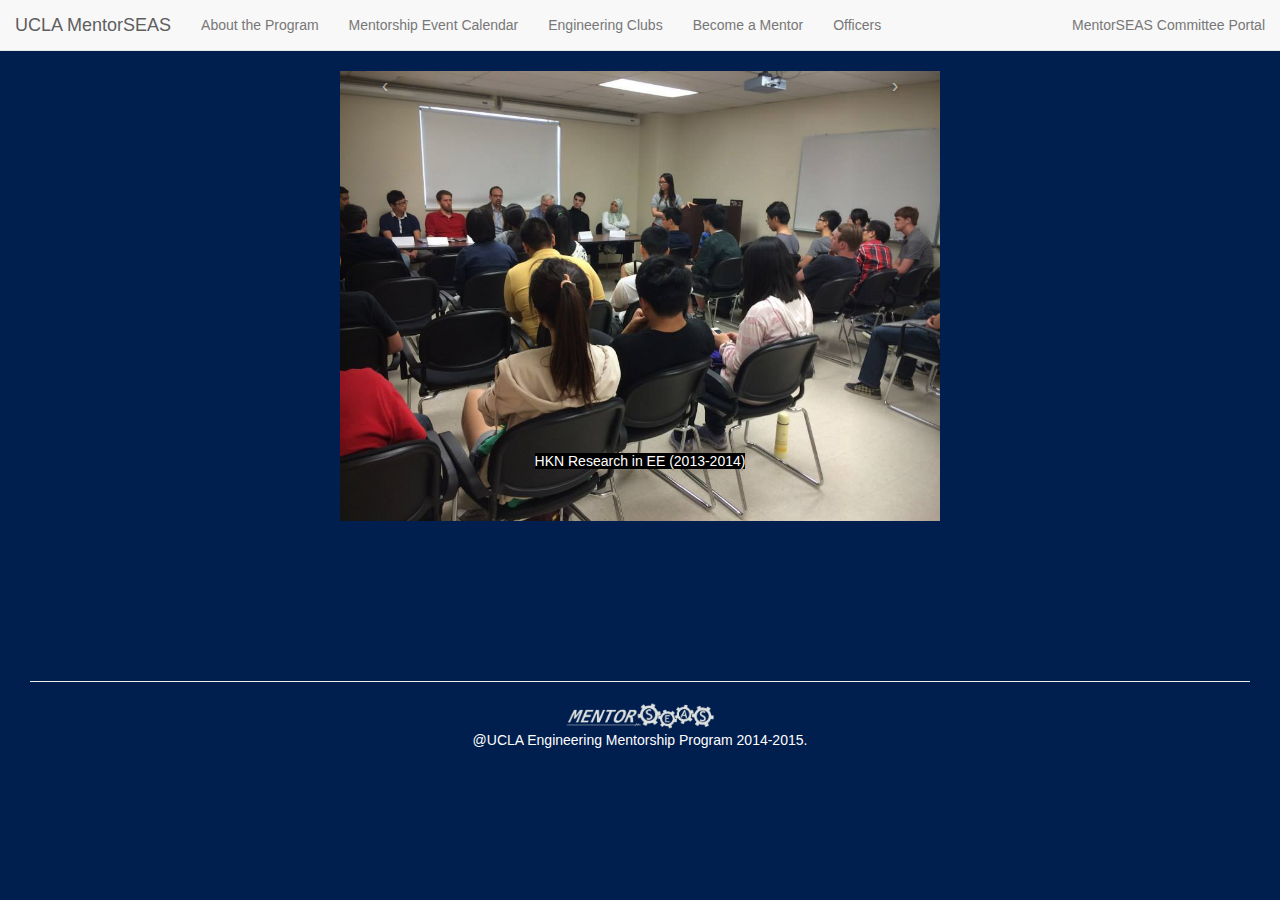
==== index.html @ 4b567ce0 "first commit" ====
<!DOCTYPE html PUBLIC "-//W3C//DTD XHTML 1.0 Transitional//EN" "http://www.w3.org/TR/xhtml1/DTD/xhtml1-transitional.dtd">
<html xmlns="http://www.w3.org/1999/xhtml">

<head>
	<title>UCLA MentorSEAS</title>
	<link rel="stylesheet" type="text/css" href="css/bootstrap.css" />
	<link rel="stylesheet" type="text/css" href="css/mentorseas.css" />
	<script src="js/jquery-latest.js"></script>
	<script language="JavaScript" type="text/javascript" src="js/bootstrap.js"></script>
	<script>
		$(document).ready(function(){
		$('.carousel').carousel();
		});
	</script>
	
</head>

<body background-color="#001E4E">

<nav class="navbar navbar-default navbar-static-top" role="navigation">
	<div class="container-fluid">
		<!-- Brand and toggle get grouped for better mobile display -->
		<div class="navbar-header">
			<button type="button" class="navbar-toggle" data-toggle="collapse" data-target="#bs-example-navbar-collapse-1">
				<span class="sr-only">Toggle navigation</span>
				<span class="icon-bar"></span>
				<span class="icon-bar"></span>
				<span class="icon-bar"></span>
			</button>
			<a class="navbar-brand" href="index.html">UCLA MentorSEAS</a>
		</div>

		<!-- Collect the nav links, forms, and other content for toggling -->
		<div class="collapse navbar-collapse" id="bs-example-navbar-collapse-1">
			<ul class="nav navbar-nav">
				<li><a href="1.html">About the Program</a></li>
				<li><a href="2.html">Mentorship Event Calendar</a></li>
				<li><a href="5.html">Engineering Clubs</a></li>
				<li><a href="3.html">Become a Mentor</a></li>
				<li><a href="4.html">Officers</a></li>    				
			</ul>

			<ul class="nav navbar-nav navbar-right">
				<li><a href="6.html">MentorSEAS Committee Portal</a></li>  
			</ul>
		</div><!-- /.navbar-collapse -->
	</div><!-- /.container-fluid -->
</nav>



<!--  Carousel - consult the Twitter Bootstrap docs at 
      http://twitter.github.com/bootstrap/javascript.html#carousel -->
<div id="this-carousel-id" class="carousel slide slideshow"><!-- class of slide for animation -->
    <div class="carousel-inner">
		<div class="item active"><!-- class of active since it's the first item -->
			<img src="images\hknresearch.jpg" alt="" />
			<div class="carousel-caption">
				<span class="slidetext">HKN Research in EE (2013-2014)</span>
			</div>
		</div>
		<div class="item">
			<img src="images\ESUCResume.jpg" alt="" />
			<div class="carousel-caption">
				<span class="slidetext">ESUC Resume Critique Workshop (2013-2014)</span>
			</div>
		</div>
		<div class="item">
			<img src="images\ESUCAsk.jpg" alt="" />
			<div class="carousel-caption">
				<span class="slidetext">Ask ESUC Mentorship Event (2013-2014)</span>
			</div>
		</div>
		<div class="item">
			<img class="slideimg" src="images\MentorTraining2013.jpg" alt="" />
			<div class="carousel-caption">
				<span class="slidetext">Mentor Training (2013-2014)</span>
			</div>
		</div>
		<!-- div class="item">
			<img src="images\threewitherkki.jpg" alt="" />
			<div class="carousel-caption">
				<span class="slidetext">MentorSEAS Officers (2012-13)</span>
			</div>
		</div -->		
		
	</div><!-- /.carousel-inner -->
	<!--  Next and Previous controls below href values must reference the id for this carousel -->
    <a class="carousel-control left" href="#this-carousel-id" data-slide="prev">&lsaquo;</a>
    <a class="carousel-control right" href="#this-carousel-id" data-slide="next">&rsaquo;</a>
</div><!-- /.carousel -->

<br />
<br />
<br />
<br />
<br />
<br />
<br />

	<div class="hr"><hr /> </div>
	<div>
		<img class="logoicon" src="images\backgroundlogo.png" />
		<p class="footer"> @UCLA Engineering Mentorship Program 2014-2015. </p>		
	</div>


</body>

</html>
---- css/mentorseas.css ----
/*!
 * 
 *
 * UCLA MentorSEAS 2014-15
 * 
 */
 
 .slideshow {
	width: 600px;
	height: 450px;
	margin-left: auto;
    margin-right: auto;
 }
 
 
 .slidetext {
	background: black;
 }
 
 body {
	margin:0;
	background-color:#001E4E;
	overflow:auto;
	font-family:calibri, sans-serif;
}

.footer {
	color: white;
	text-align:center;
}

.hr {
	margin-left: 30px;
	margin-right: 30px;
	width: auto;
}

.logoicon {
	width: 150px;
	height: auto;
	display: block;
	margin-left: auto;
    margin-right: auto;
}

/* officers page */
div.officer-box {
  width: 800px;
  height: 150px;
  /* background-color: yellow; */
  margin-left: auto;
  margin-right: auto;
}

.email {
  font-color: blue;
}
  
td.left-spacing {
  width: 40px;
}

td.officer-image {
  width: 150px;
  height: 150px;
  /* background-color: white; */
}

.officer-image-resize {
  width: 100px;
  height: 100px; 
}

td.officer-description {
  width: 570px;
  height: 100px;
  /* background-color: pink; */ 
}

.unknown-color {
  color: red; 
}

ul.description-list {
  list-style: none;
  text-align: left; 
}

li.list-items {
  margin-bottom: 5px; 
}

li.list-committees {
  margin-bottom: 5px;
  font-size: 20px;
}
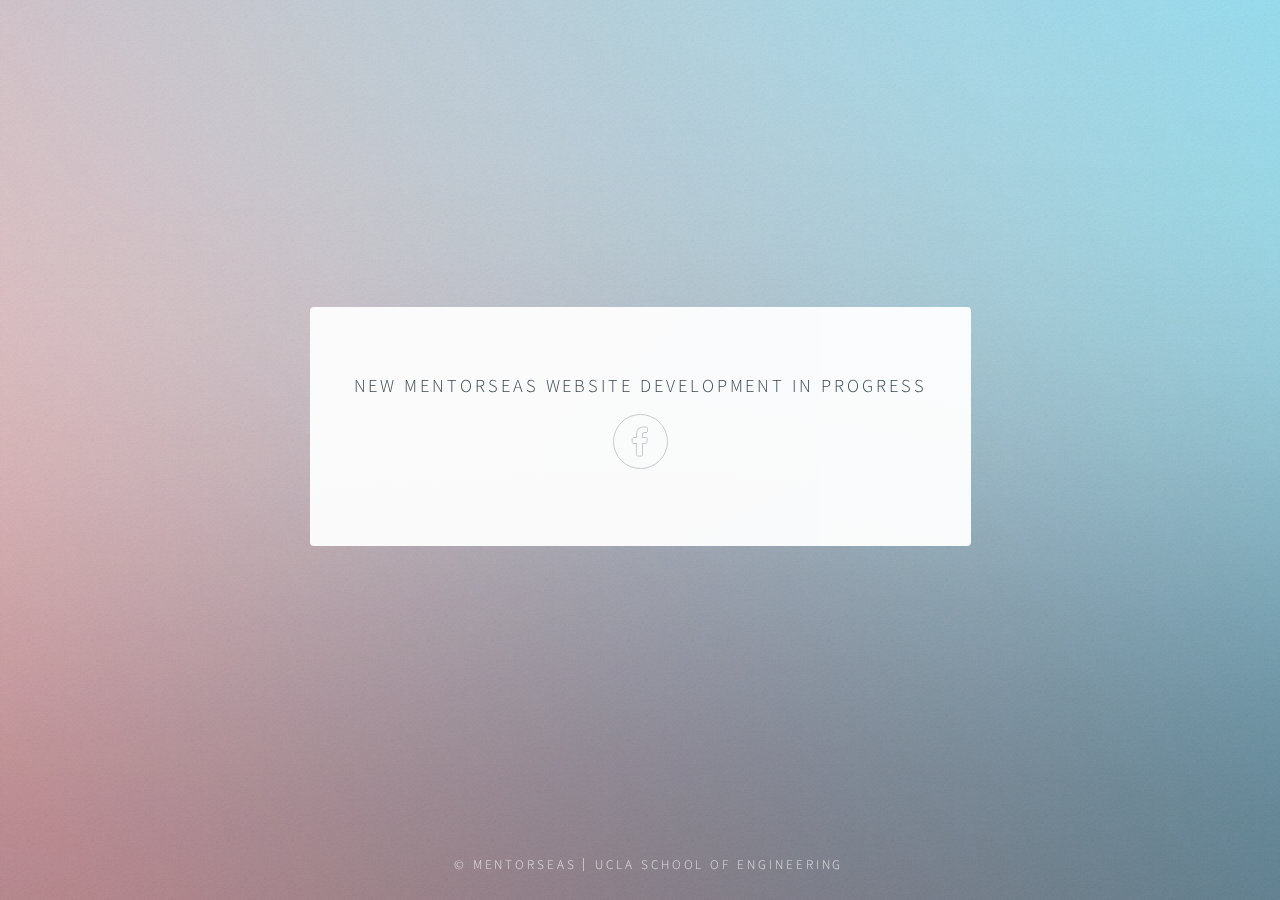
==== commit be812f0b: "temp website" ====
--- a/index.html
+++ b/index.html
@@ -1,110 +1,97 @@
-<!DOCTYPE html PUBLIC "-//W3C//DTD XHTML 1.0 Transitional//EN" "http://www.w3.org/TR/xhtml1/DTD/xhtml1-transitional.dtd">
-<html xmlns="http://www.w3.org/1999/xhtml">
+<!DOCTYPE HTML>
+<!--
+	Identity by HTML5 UP
+	html5up.net | @ajlkn
+	Free for personal and commercial use under the CCA 3.0 license (html5up.net/license)
+-->
+<html>
+	<head>
+		<title>Identity by HTML5 UP</title>
+		<meta charset="utf-8" />
+		<meta name="viewport" content="width=device-width, initial-scale=1" />
+		<!--[if lte IE 8]><script src="assets/js/html5shiv.js"></script><![endif]-->
+		<link rel="stylesheet" href="assets/css/main.css" />
+		<!--[if lte IE 9]><link rel="stylesheet" href="assets/css/ie9.css" /><![endif]-->
+		<!--[if lte IE 8]><link rel="stylesheet" href="assets/css/ie8.css" /><![endif]-->
+		<noscript><link rel="stylesheet" href="assets/css/noscript.css" /></noscript>
+	</head>
+	<body class="is-loading">
 
-<head>
-	<title>UCLA MentorSEAS</title>
-	<link rel="stylesheet" type="text/css" href="css/bootstrap.css" />
-	<link rel="stylesheet" type="text/css" href="css/mentorseas.css" />
-	<script src="js/jquery-latest.js"></script>
-	<script language="JavaScript" type="text/javascript" src="js/bootstrap.js"></script>
-	<script>
-		$(document).ready(function(){
-		$('.carousel').carousel();
-		});
-	</script>
-	
-</head>
+		<!-- Wrapper -->
+			<div id="wrapper">
 
-<body background-color="#001E4E">
+				<!-- Main -->
+					<section id="main">
+						<header>
 
-<nav class="navbar navbar-default navbar-static-top" role="navigation">
-	<div class="container-fluid">
-		<!-- Brand and toggle get grouped for better mobile display -->
-		<div class="navbar-header">
-			<button type="button" class="navbar-toggle" data-toggle="collapse" data-target="#bs-example-navbar-collapse-1">
-				<span class="sr-only">Toggle navigation</span>
-				<span class="icon-bar"></span>
-				<span class="icon-bar"></span>
-				<span class="icon-bar"></span>
-			</button>
-			<a class="navbar-brand" href="index.html">UCLA MentorSEAS</a>
-		</div>
+							<!-- <span class="avatar"><img src="images/avatar.jpg" alt="" /></span> -->
+							<h2>New MentorSEAS Website Development in Progress</h2>
+							<!--<p>UCLA</p>-->
+						</header>
+						<!--
+						<hr />
+						<h2>Extra Stuff!</h2>
+						<form method="post" action="#">
+							<div class="field">
+								<input type="text" name="name" id="name" placeholder="Name" />
+							</div>
+							<div class="field">
+								<input type="email" name="email" id="email" placeholder="Email" />
+							</div>
+							<div class="field">
+								<div class="select-wrapper">
+									<select name="department" id="department">
+										<option value="">Department</option>
+										<option value="sales">Sales</option>
+										<option value="tech">Tech Support</option>
+										<option value="null">/dev/null</option>
+									</select>
+								</div>
+							</div>
+							<div class="field">
+								<textarea name="message" id="message" placeholder="Message" rows="4"></textarea>
+							</div>
+							<div class="field">
+								<input type="checkbox" id="human" name="human" /><label for="human">I'm a human</label>
+							</div>
+							<div class="field">
+								<label>But are you a robot?</label>
+								<input type="radio" id="robot_yes" name="robot" /><label for="robot_yes">Yes</label>
+								<input type="radio" id="robot_no" name="robot" /><label for="robot_no">No</label>
+							</div>
+							<ul class="actions">
+								<li><a href="#" class="button">Get Started</a></li>
+							</ul>
+						</form>
+						<hr />
+						-->
+						<footer>
+							<ul class="icons">
+								<!-- <li><a href="#" class="fa-twitter">Twitter</a></li>
+								<li><a href="#" class="fa-instagram">Instagram</a></li> -->
+								<li><a href="https://www.facebook.com/mentorSEAS/" class="fa-facebook">Facebook</a></li>
+							</ul>
+						</footer>
+					</section>
 
-		<!-- Collect the nav links, forms, and other content for toggling -->
-		<div class="collapse navbar-collapse" id="bs-example-navbar-collapse-1">
-			<ul class="nav navbar-nav">
-				<li><a href="1.html">About the Program</a></li>
-				<li><a href="2.html">Mentorship Event Calendar</a></li>
-				<li><a href="5.html">Engineering Clubs</a></li>
-				<li><a href="3.html">Become a Mentor</a></li>
-				<li><a href="4.html">Officers</a></li>    				
-			</ul>
+				<!-- Footer -->
+					<footer id="footer">
+						<ul class="copyright">
+							<li>&copy; MentorSEAS</li><li><a href="http://engineering.ucla.edu/">UCLA School of Engineering</a></li>
+							<!--<li>Design: <a href="http://html5up.net">HTML5 UP</a></li>-->
+						</ul>
+					</footer>
 
-			<ul class="nav navbar-nav navbar-right">
-				<li><a href="6.html">MentorSEAS Committee Portal</a></li>  
-			</ul>
-		</div><!-- /.navbar-collapse -->
-	</div><!-- /.container-fluid -->
-</nav>
+			</div>
 
+		<!-- Scripts -->
+			<!--[if lte IE 8]><script src="assets/js/respond.min.js"></script><![endif]-->
+			<script>
+				if ('addEventListener' in window) {
+					window.addEventListener('load', function() { document.body.className = document.body.className.replace(/\bis-loading\b/, ''); });
+					document.body.className += (navigator.userAgent.match(/(MSIE|rv:11\.0)/) ? ' is-ie' : '');
+				}
+			</script>
 
-
-<!--  Carousel - consult the Twitter Bootstrap docs at 
-      http://twitter.github.com/bootstrap/javascript.html#carousel -->
-<div id="this-carousel-id" class="carousel slide slideshow"><!-- class of slide for animation -->
-    <div class="carousel-inner">
-		<div class="item active"><!-- class of active since it's the first item -->
-			<img src="images\hknresearch.jpg" alt="" />
-			<div class="carousel-caption">
-				<span class="slidetext">HKN Research in EE (2013-2014)</span>
-			</div>
-		</div>
-		<div class="item">
-			<img src="images\ESUCResume.jpg" alt="" />
-			<div class="carousel-caption">
-				<span class="slidetext">ESUC Resume Critique Workshop (2013-2014)</span>
-			</div>
-		</div>
-		<div class="item">
-			<img src="images\ESUCAsk.jpg" alt="" />
-			<div class="carousel-caption">
-				<span class="slidetext">Ask ESUC Mentorship Event (2013-2014)</span>
-			</div>
-		</div>
-		<div class="item">
-			<img class="slideimg" src="images\MentorTraining2013.jpg" alt="" />
-			<div class="carousel-caption">
-				<span class="slidetext">Mentor Training (2013-2014)</span>
-			</div>
-		</div>
-		<!-- div class="item">
-			<img src="images\threewitherkki.jpg" alt="" />
-			<div class="carousel-caption">
-				<span class="slidetext">MentorSEAS Officers (2012-13)</span>
-			</div>
-		</div -->		
-		
-	</div><!-- /.carousel-inner -->
-	<!--  Next and Previous controls below href values must reference the id for this carousel -->
-    <a class="carousel-control left" href="#this-carousel-id" data-slide="prev">&lsaquo;</a>
-    <a class="carousel-control right" href="#this-carousel-id" data-slide="next">&rsaquo;</a>
-</div><!-- /.carousel -->
-
-<br />
-<br />
-<br />
-<br />
-<br />
-<br />
-<br />
-
-	<div class="hr"><hr /> </div>
-	<div>
-		<img class="logoicon" src="images\backgroundlogo.png" />
-		<p class="footer"> @UCLA Engineering Mentorship Program 2014-2015. </p>		
-	</div>
-
-
-</body>
-
-</html>+	</body>
+</html>
--- a/assets/css/main.css
+++ b/assets/css/main.css
@@ -0,0 +1,856 @@
+@charset "UTF-8";
+@import url(font-awesome.min.css);
+@import url("https://fonts.googleapis.com/css?family=Source+Sans+Pro:300");
+
+/*
+	Identity by HTML5 UP
+	html5up.net | @ajlkn
+	Free for personal and commercial use under the CCA 3.0 license (html5up.net/license)
+*/
+
+/* Reset */
+
+	html, body, div, span, applet, object, iframe, h1, h2, h3, h4, h5, h6, p, blockquote, pre, a, abbr, acronym, address, big, cite, code, del, dfn, em, img, ins, kbd, q, s, samp, small, strike, strong, sub, sup, tt, var, b, u, i, center, dl, dt, dd, ol, ul, li, fieldset, form, label, legend, table, caption, tbody, tfoot, thead, tr, th, td, article, aside, canvas, details, embed, figure, figcaption, footer, header, hgroup, menu, nav, output, ruby, section, summary, time, mark, audio, video {
+		margin: 0;
+		padding: 0;
+		border: 0;
+		font-size: 100%;
+		font: inherit;
+		vertical-align: baseline;
+	}
+
+	article, aside, details, figcaption, figure, footer, header, hgroup, menu, nav, section {
+		display: block;
+	}
+
+	body {
+		line-height: 1;
+	}
+
+	ol, ul {
+		list-style: none;
+	}
+
+	blockquote, q {
+		quotes: none;
+	}
+
+	blockquote:before, blockquote:after, q:before, q:after {
+		content: '';
+		content: none;
+	}
+
+	table {
+		border-collapse: collapse;
+		border-spacing: 0;
+	}
+
+	body {
+		-webkit-text-size-adjust: none;
+	}
+
+/* Box Model */
+
+	*, *:before, *:after {
+		-moz-box-sizing: border-box;
+		-webkit-box-sizing: border-box;
+		box-sizing: border-box;
+	}
+
+/* Basic */
+
+	@media screen and (max-width: 480px) {
+
+		html, body {
+			min-width: 320px;
+		}
+
+	}
+
+	body.is-loading *, body.is-loading *:before, body.is-loading *:after {
+		-moz-animation: none !important;
+		-webkit-animation: none !important;
+		-ms-animation: none !important;
+		animation: none !important;
+		-moz-transition: none !important;
+		-webkit-transition: none !important;
+		-ms-transition: none !important;
+		transition: none !important;
+	}
+
+	html {
+		height: 100%;
+	}
+
+	body {
+		height: 100%;
+		background-color: #ffffff;
+		background-image: url("images/overlay.png"), -moz-linear-gradient(60deg, rgba(255, 165, 150, 0.5) 5%, rgba(0, 228, 255, 0.35)), url("../../images/bg.jpg");
+		background-image: url("images/overlay.png"), -webkit-linear-gradient(60deg, rgba(255, 165, 150, 0.5) 5%, rgba(0, 228, 255, 0.35)), url("../../images/bg.jpg");
+		background-image: url("images/overlay.png"), -ms-linear-gradient(60deg, rgba(255, 165, 150, 0.5) 5%, rgba(0, 228, 255, 0.35)), url("../../images/bg.jpg");
+		background-image: url("images/overlay.png"), linear-gradient(60deg, rgba(255, 165, 150, 0.5) 5%, rgba(0, 228, 255, 0.35)), url("../../images/bg.jpg");
+		background-repeat: repeat,			no-repeat,			no-repeat;
+		background-size: 100px 100px, cover,				cover;
+		background-position: top left,		center center,		bottom center;
+		background-attachment: fixed,			fixed,				fixed;
+	}
+
+		body:after {
+			content: '';
+			display: block;
+			position: fixed;
+			top: 0;
+			left: 0;
+			width: 100%;
+			height: inherit;
+			opacity: 0;
+			z-index: 1;
+			background-color: #ffffff;
+			background-image: url("images/overlay.png"), -moz-linear-gradient(60deg, rgba(255, 165, 150, 0.5) 5%, rgba(0, 228, 255, 0.35));
+			background-image: url("images/overlay.png"), -webkit-linear-gradient(60deg, rgba(255, 165, 150, 0.5) 5%, rgba(0, 228, 255, 0.35));
+			background-image: url("images/overlay.png"), -ms-linear-gradient(60deg, rgba(255, 165, 150, 0.5) 5%, rgba(0, 228, 255, 0.35));
+			background-image: url("images/overlay.png"), linear-gradient(60deg, rgba(255, 165, 150, 0.5) 5%, rgba(0, 228, 255, 0.35));
+			background-repeat: repeat,			no-repeat;
+			background-size: 100px 100px, cover;
+			background-position: top left,		center center;
+			-moz-transition: opacity 1.75s ease-out;
+			-webkit-transition: opacity 1.75s ease-out;
+			-ms-transition: opacity 1.75s ease-out;
+			transition: opacity 1.75s ease-out;
+		}
+
+		body.is-loading:after {
+			opacity: 1;
+		}
+
+/* Type */
+
+	body, input, select, textarea {
+		color: #414f57;
+		font-family: "Source Sans Pro", Helvetica, sans-serif;
+		font-size: 14pt;
+		font-weight: 300;
+		line-height: 2;
+		letter-spacing: 0.2em;
+		text-transform: uppercase;
+	}
+
+		@media screen and (max-width: 1680px) {
+
+			body, input, select, textarea {
+				font-size: 11pt;
+			}
+
+		}
+
+		@media screen and (max-width: 480px) {
+
+			body, input, select, textarea {
+				font-size: 10pt;
+				line-height: 1.75;
+			}
+
+		}
+
+	a {
+		-moz-transition: color 0.2s ease, border-color 0.2s ease;
+		-webkit-transition: color 0.2s ease, border-color 0.2s ease;
+		-ms-transition: color 0.2s ease, border-color 0.2s ease;
+		transition: color 0.2s ease, border-color 0.2s ease;
+		color: inherit;
+		text-decoration: none;
+	}
+
+		a:before {
+			-moz-transition: color 0.2s ease, text-shadow 0.2s ease;
+			-webkit-transition: color 0.2s ease, text-shadow 0.2s ease;
+			-ms-transition: color 0.2s ease, text-shadow 0.2s ease;
+			transition: color 0.2s ease, text-shadow 0.2s ease;
+		}
+
+		a:hover {
+			color: #ff7496;
+		}
+
+	strong, b {
+		color: #313f47;
+	}
+
+	em, i {
+		font-style: italic;
+	}
+
+	p {
+		margin: 0 0 1.5em 0;
+	}
+
+	h1, h2, h3, h4, h5, h6 {
+		color: #313f47;
+		line-height: 1.5;
+		margin: 0 0 0.75em 0;
+	}
+
+		h1 a, h2 a, h3 a, h4 a, h5 a, h6 a {
+			color: inherit;
+			text-decoration: none;
+		}
+
+	h1 {
+		font-size: 1.85em;
+		letter-spacing: 0.22em;
+		margin: 0 0 0.525em 0;
+	}
+
+	h2 {
+		font-size: 1.25em;
+	}
+
+	h3 {
+		font-size: 1em;
+	}
+
+	h4 {
+		font-size: 1em;
+	}
+
+	h5 {
+		font-size: 1em;
+	}
+
+	h6 {
+		font-size: 1em;
+	}
+
+	@media screen and (max-width: 480px) {
+
+		h1 {
+			font-size: 1.65em;
+		}
+
+	}
+
+	sub {
+		font-size: 0.8em;
+		position: relative;
+		top: 0.5em;
+	}
+
+	sup {
+		font-size: 0.8em;
+		position: relative;
+		top: -0.5em;
+	}
+
+	hr {
+		border: 0;
+		border-bottom: solid 1px #c8cccf;
+		margin: 3em 0;
+	}
+
+/* Form */
+
+	form {
+		margin: 0 0 1.5em 0;
+	}
+
+		form > .field {
+			margin: 0 0 1.5em 0;
+		}
+
+			form > .field > :last-child {
+				margin-bottom: 0;
+			}
+
+	label {
+		color: #313f47;
+		display: block;
+		font-size: 0.9em;
+		margin: 0 0 0.75em 0;
+	}
+
+	input[type="text"],
+	input[type="password"],
+	input[type="email"],
+	input[type="tel"],
+	select,
+	textarea {
+		-moz-appearance: none;
+		-webkit-appearance: none;
+		-ms-appearance: none;
+		appearance: none;
+		border-radius: 4px;
+		border: solid 1px #c8cccf;
+		color: inherit;
+		display: block;
+		outline: 0;
+		padding: 0 1em;
+		text-decoration: none;
+		width: 100%;
+	}
+
+		input[type="text"]:invalid,
+		input[type="password"]:invalid,
+		input[type="email"]:invalid,
+		input[type="tel"]:invalid,
+		select:invalid,
+		textarea:invalid {
+			box-shadow: none;
+		}
+
+		input[type="text"]:focus,
+		input[type="password"]:focus,
+		input[type="email"]:focus,
+		input[type="tel"]:focus,
+		select:focus,
+		textarea:focus {
+			border-color: #ff7496;
+		}
+
+	.select-wrapper {
+		text-decoration: none;
+		display: block;
+		position: relative;
+	}
+
+		.select-wrapper:before {
+			content: "";
+			-moz-osx-font-smoothing: grayscale;
+			-webkit-font-smoothing: antialiased;
+			font-family: FontAwesome;
+			font-style: normal;
+			font-weight: normal;
+			text-transform: none !important;
+		}
+
+		.select-wrapper:before {
+			color: #c8cccf;
+			display: block;
+			height: 2.75em;
+			line-height: 2.75em;
+			pointer-events: none;
+			position: absolute;
+			right: 0;
+			text-align: center;
+			top: 0;
+			width: 2.75em;
+		}
+
+		.select-wrapper select::-ms-expand {
+			display: none;
+		}
+
+	input[type="text"],
+	input[type="password"],
+	input[type="email"],
+	select {
+		height: 2.75em;
+	}
+
+	textarea {
+		padding: 0.75em 1em;
+	}
+
+	input[type="checkbox"],
+	input[type="radio"] {
+		-moz-appearance: none;
+		-webkit-appearance: none;
+		-ms-appearance: none;
+		appearance: none;
+		display: block;
+		float: left;
+		margin-right: -2em;
+		opacity: 0;
+		width: 1em;
+		z-index: -1;
+	}
+
+		input[type="checkbox"] + label,
+		input[type="radio"] + label {
+			text-decoration: none;
+			color: #414f57;
+			cursor: pointer;
+			display: inline-block;
+			font-size: 1em;
+			font-weight: 300;
+			padding-left: 2.4em;
+			padding-right: 0.75em;
+			position: relative;
+		}
+
+			input[type="checkbox"] + label:before,
+			input[type="radio"] + label:before {
+				-moz-osx-font-smoothing: grayscale;
+				-webkit-font-smoothing: antialiased;
+				font-family: FontAwesome;
+				font-style: normal;
+				font-weight: normal;
+				text-transform: none !important;
+			}
+
+			input[type="checkbox"] + label:before,
+			input[type="radio"] + label:before {
+				border-radius: 4px;
+				border: solid 1px #c8cccf;
+				content: '';
+				display: inline-block;
+				height: 1.65em;
+				left: 0;
+				line-height: 1.58125em;
+				position: absolute;
+				text-align: center;
+				top: 0.15em;
+				width: 1.65em;
+			}
+
+		input[type="checkbox"]:checked + label:before,
+		input[type="radio"]:checked + label:before {
+			color: #ff7496;
+			content: '\f00c';
+		}
+
+		input[type="checkbox"]:focus + label:before,
+		input[type="radio"]:focus + label:before {
+			border-color: #ff7496;
+		}
+
+	input[type="checkbox"] + label:before {
+		border-radius: 4px;
+	}
+
+	input[type="radio"] + label:before {
+		border-radius: 100%;
+	}
+
+	::-webkit-input-placeholder {
+		color: #616f77 !important;
+		opacity: 1.0;
+	}
+
+	:-moz-placeholder {
+		color: #616f77 !important;
+		opacity: 1.0;
+	}
+
+	::-moz-placeholder {
+		color: #616f77 !important;
+		opacity: 1.0;
+	}
+
+	:-ms-input-placeholder {
+		color: #616f77 !important;
+		opacity: 1.0;
+	}
+
+	.formerize-placeholder {
+		color: #616f77 !important;
+		opacity: 1.0;
+	}
+
+/* Icon */
+
+	.icon {
+		text-decoration: none;
+		position: relative;
+		border-bottom: none;
+	}
+
+		.icon:before {
+			-moz-osx-font-smoothing: grayscale;
+			-webkit-font-smoothing: antialiased;
+			font-family: FontAwesome;
+			font-style: normal;
+			font-weight: normal;
+			text-transform: none !important;
+		}
+
+		.icon > .label {
+			display: none;
+		}
+
+/* List */
+
+	ol {
+		list-style: decimal;
+		margin: 0 0 1.5em 0;
+		padding-left: 1.25em;
+	}
+
+		ol li {
+			padding-left: 0.25em;
+		}
+
+	ul {
+		list-style: disc;
+		margin: 0 0 1.5em 0;
+		padding-left: 1em;
+	}
+
+		ul li {
+			padding-left: 0.5em;
+		}
+
+		ul.alt {
+			list-style: none;
+			padding-left: 0;
+		}
+
+			ul.alt li {
+				border-top: solid 1px #c8cccf;
+				padding: 0.5em 0;
+			}
+
+				ul.alt li:first-child {
+					border-top: 0;
+					padding-top: 0;
+				}
+
+		ul.icons {
+			cursor: default;
+			list-style: none;
+			padding-left: 0;
+			margin-top: -0.675em;
+		}
+
+			ul.icons li {
+				display: inline-block;
+				padding: 0.675em 0.5em;
+			}
+
+				ul.icons li a {
+					text-decoration: none;
+					position: relative;
+					display: block;
+					width: 3.75em;
+					height: 3.75em;
+					border-radius: 100%;
+					border: solid 1px #c8cccf;
+					line-height: 3.75em;
+					overflow: hidden;
+					text-align: center;
+					text-indent: 3.75em;
+					white-space: nowrap;
+				}
+
+					ul.icons li a:before {
+						-moz-osx-font-smoothing: grayscale;
+						-webkit-font-smoothing: antialiased;
+						font-family: FontAwesome;
+						font-style: normal;
+						font-weight: normal;
+						text-transform: none !important;
+					}
+
+					ul.icons li a:before {
+						color: #ffffff;
+						text-shadow: 1.25px 0px 0px #c8cccf, -1.25px 0px 0px #c8cccf, 0px 1.25px 0px #c8cccf, 0px -1.25px 0px #c8cccf;
+					}
+
+					ul.icons li a:hover:before {
+						text-shadow: 1.25px 0px 0px #ff7496, -1.25px 0px 0px #ff7496, 0px 1.25px 0px #ff7496, 0px -1.25px 0px #ff7496;
+					}
+
+					ul.icons li a:before {
+						position: absolute;
+						top: 0;
+						left: 0;
+						width: inherit;
+						height: inherit;
+						font-size: 1.85rem;
+						line-height: inherit;
+						text-align: center;
+						text-indent: 0;
+					}
+
+					ul.icons li a:hover {
+						border-color: #ff7496;
+					}
+
+			@media screen and (max-width: 480px) {
+
+				ul.icons li a:before {
+					font-size: 1.5rem;
+				}
+
+			}
+
+		ul.actions {
+			cursor: default;
+			list-style: none;
+			padding-left: 0;
+		}
+
+			ul.actions li {
+				display: inline-block;
+				padding: 0 0.75em 0 0;
+				vertical-align: middle;
+			}
+
+				ul.actions li:last-child {
+					padding-right: 0;
+				}
+
+	dl {
+		margin: 0 0 1.5em 0;
+	}
+
+		dl dt {
+			display: block;
+			margin: 0 0 0.75em 0;
+		}
+
+		dl dd {
+			margin-left: 1.5em;
+		}
+
+/* Button */
+
+	input[type="submit"],
+	input[type="reset"],
+	input[type="button"],
+	button,
+	.button {
+		-moz-appearance: none;
+		-webkit-appearance: none;
+		-ms-appearance: none;
+		appearance: none;
+		-moz-transition: background-color 0.2s ease-in-out, border-color 0.2s ease-in-out, color 0.2s ease-in-out;
+		-webkit-transition: background-color 0.2s ease-in-out, border-color 0.2s ease-in-out, color 0.2s ease-in-out;
+		-ms-transition: background-color 0.2s ease-in-out, border-color 0.2s ease-in-out, color 0.2s ease-in-out;
+		transition: background-color 0.2s ease-in-out, border-color 0.2s ease-in-out, color 0.2s ease-in-out;
+		display: inline-block;
+		height: 2.75em;
+		line-height: 2.75em;
+		padding: 0 1.5em;
+		background-color: transparent;
+		border-radius: 4px;
+		border: solid 1px #c8cccf;
+		color: #414f57 !important;
+		cursor: pointer;
+		text-align: center;
+		text-decoration: none;
+		white-space: nowrap;
+	}
+
+		input[type="submit"]:hover,
+		input[type="reset"]:hover,
+		input[type="button"]:hover,
+		button:hover,
+		.button:hover {
+			border-color: #ff7496;
+			color: #ff7496 !important;
+		}
+
+		input[type="submit"].icon,
+		input[type="reset"].icon,
+		input[type="button"].icon,
+		button.icon,
+		.button.icon {
+			padding-left: 1.35em;
+		}
+
+			input[type="submit"].icon:before,
+			input[type="reset"].icon:before,
+			input[type="button"].icon:before,
+			button.icon:before,
+			.button.icon:before {
+				margin-right: 0.5em;
+			}
+
+		input[type="submit"].fit,
+		input[type="reset"].fit,
+		input[type="button"].fit,
+		button.fit,
+		.button.fit {
+			display: block;
+			width: 100%;
+			margin: 0 0 0.75em 0;
+		}
+
+		input[type="submit"].small,
+		input[type="reset"].small,
+		input[type="button"].small,
+		button.small,
+		.button.small {
+			font-size: 0.8em;
+		}
+
+		input[type="submit"].big,
+		input[type="reset"].big,
+		input[type="button"].big,
+		button.big,
+		.button.big {
+			font-size: 1.35em;
+		}
+
+		input[type="submit"].disabled, input[type="submit"]:disabled,
+		input[type="reset"].disabled,
+		input[type="reset"]:disabled,
+		input[type="button"].disabled,
+		input[type="button"]:disabled,
+		button.disabled,
+		button:disabled,
+		.button.disabled,
+		.button:disabled {
+			-moz-pointer-events: none;
+			-webkit-pointer-events: none;
+			-ms-pointer-events: none;
+			pointer-events: none;
+			opacity: 0.5;
+		}
+
+/* Main */
+
+	#main {
+		position: relative;
+		max-width: 100%;
+		min-width: 27em;
+		padding: 4.5em 3em 3em 3em ;
+		background: #ffffff;
+		border-radius: 4px;
+		cursor: default;
+		opacity: 0.95;
+		text-align: center;
+		-moz-transform-origin: 50% 50%;
+		-webkit-transform-origin: 50% 50%;
+		-ms-transform-origin: 50% 50%;
+		transform-origin: 50% 50%;
+		-moz-transform: rotateX(0deg);
+		-webkit-transform: rotateX(0deg);
+		-ms-transform: rotateX(0deg);
+		transform: rotateX(0deg);
+		-moz-transition: opacity 1s ease, -moz-transform 1s ease;
+		-webkit-transition: opacity 1s ease, -webkit-transform 1s ease;
+		-ms-transition: opacity 1s ease, -ms-transform 1s ease;
+		transition: opacity 1s ease, transform 1s ease;
+	}
+
+		#main .avatar {
+			position: relative;
+			display: block;
+			margin-bottom: 1.5em;
+		}
+
+			#main .avatar img {
+				display: block;
+				margin: 0 auto;
+				border-radius: 100%;
+				box-shadow: 0 0 0 1.5em #ffffff;
+			}
+
+			#main .avatar:before {
+				content: '';
+				display: block;
+				position: absolute;
+				top: 50%;
+				left: -3em;
+				width: calc(100% + 6em);
+				height: 1px;
+				z-index: -1;
+				background: #c8cccf;
+			}
+
+		@media screen and (max-width: 480px) {
+
+			#main {
+				min-width: 0;
+				width: 100%;
+				padding: 4em 2em 2.5em 2em ;
+			}
+
+				#main .avatar:before {
+					left: -2em;
+					width: calc(100% + 4em);
+				}
+
+		}
+
+		body.is-loading #main {
+			opacity: 0;
+			-moz-transform: rotateX(15deg);
+			-webkit-transform: rotateX(15deg);
+			-ms-transform: rotateX(15deg);
+			transform: rotateX(15deg);
+		}
+
+/* Footer */
+
+	#footer {
+		-moz-align-self: -moz-flex-end;
+		-webkit-align-self: -webkit-flex-end;
+		-ms-align-self: -ms-flex-end;
+		align-self: flex-end;
+		width: 100%;
+		padding: 1.5em 0 0 0;
+		color: rgba(255, 255, 255, 0.75);
+		cursor: default;
+		text-align: center;
+	}
+
+		#footer .copyright {
+			margin: 0;
+			padding: 0;
+			font-size: 0.9em;
+			list-style: none;
+		}
+
+			#footer .copyright li {
+				display: inline-block;
+				margin: 0 0 0 0.45em;
+				padding: 0 0 0 0.85em;
+				border-left: solid 1px rgba(255, 255, 255, 0.5);
+				line-height: 1;
+			}
+
+				#footer .copyright li:first-child {
+					border-left: 0;
+				}
+
+/* Wrapper */
+
+	#wrapper {
+		display: -moz-flex;
+		display: -webkit-flex;
+		display: -ms-flex;
+		display: flex;
+		-moz-align-items: center;
+		-webkit-align-items: center;
+		-ms-align-items: center;
+		align-items: center;
+		-moz-justify-content: space-between;
+		-webkit-justify-content: space-between;
+		-ms-justify-content: space-between;
+		justify-content: space-between;
+		-moz-flex-direction: column;
+		-webkit-flex-direction: column;
+		-ms-flex-direction: column;
+		flex-direction: column;
+		-moz-perspective: 1000px;
+		-webkit-perspective: 1000px;
+		-ms-perspective: 1000px;
+		perspective: 1000px;
+		position: relative;
+		min-height: 100%;
+		padding: 1.5em;
+		z-index: 2;
+	}
+
+		#wrapper > * {
+			z-index: 1;
+		}
+
+		#wrapper:before {
+			content: '';
+			display: block;
+		}
+
+		@media screen and (max-width: 360px) {
+
+			#wrapper {
+				padding: 0.75em;
+			}
+
+		}
+
+		body.is-ie #wrapper {
+			height: 100%;
+		}--- a/assets/css/ie9.css
+++ b/assets/css/ie9.css
@@ -0,0 +1,41 @@
+/*
+	Identity by HTML5 UP
+	html5up.net | @ajlkn
+	Free for personal and commercial use under the CCA 3.0 license (html5up.net/license)
+*/
+
+/* Basic */
+
+	body {
+		background-image: url("../../images/bg.jpg");
+		background-repeat: no-repeat;
+		background-size: cover;
+		background-position: bottom center;
+		background-attachment: fixed;
+	}
+
+		body:after {
+			display: none;
+		}
+
+/* List */
+
+	ul.icons li a:before {
+		color: #c8cccf;
+	}
+
+	ul.icons li a:hover:before {
+		color: #ff7496;
+	}
+
+/* Wrapper */
+
+	#wrapper {
+		text-align: center;
+	}
+
+/* Main */
+
+	#main {
+		display: inline-block;
+	}--- a/assets/css/ie8.css
+++ b/assets/css/ie8.css
@@ -0,0 +1,36 @@
+/*
+	Identity by HTML5 UP
+	html5up.net | @ajlkn
+	Free for personal and commercial use under the CCA 3.0 license (html5up.net/license)
+*/
+
+/* List */
+
+	ul.icons li a {
+		-ms-behavior: url("assets/js/PIE.htc");
+	}
+
+		ul.icons li a:before {
+			text-align: center;
+			font-size: 26px;
+		}
+
+/* Main */
+
+	#main {
+		-ms-behavior: url("assets/js/PIE.htc");
+	}
+
+		#main .avatar img {
+			-ms-behavior: url("assets/js/PIE.htc");
+		}
+
+/* Footer */
+
+	#footer {
+		color: #fff;
+	}
+
+		#footer .copyright li {
+			border-left: solid 1px #fff;
+		}--- a/assets/css/noscript.css
+++ b/assets/css/noscript.css
@@ -0,0 +1,21 @@
+/*
+	Identity by HTML5 UP
+	html5up.net | @ajlkn
+	Free for personal and commercial use under the CCA 3.0 license (html5up.net/license)
+*/
+
+/* Basic */
+
+	body:after {
+		display: none;
+	}
+
+/* Main */
+
+	#main {
+		-moz-transform: none !important;
+		-webkit-transform: none !important;
+		-ms-transform: none !important;
+		transform: none !important;
+		opacity: 1 !important;
+	}